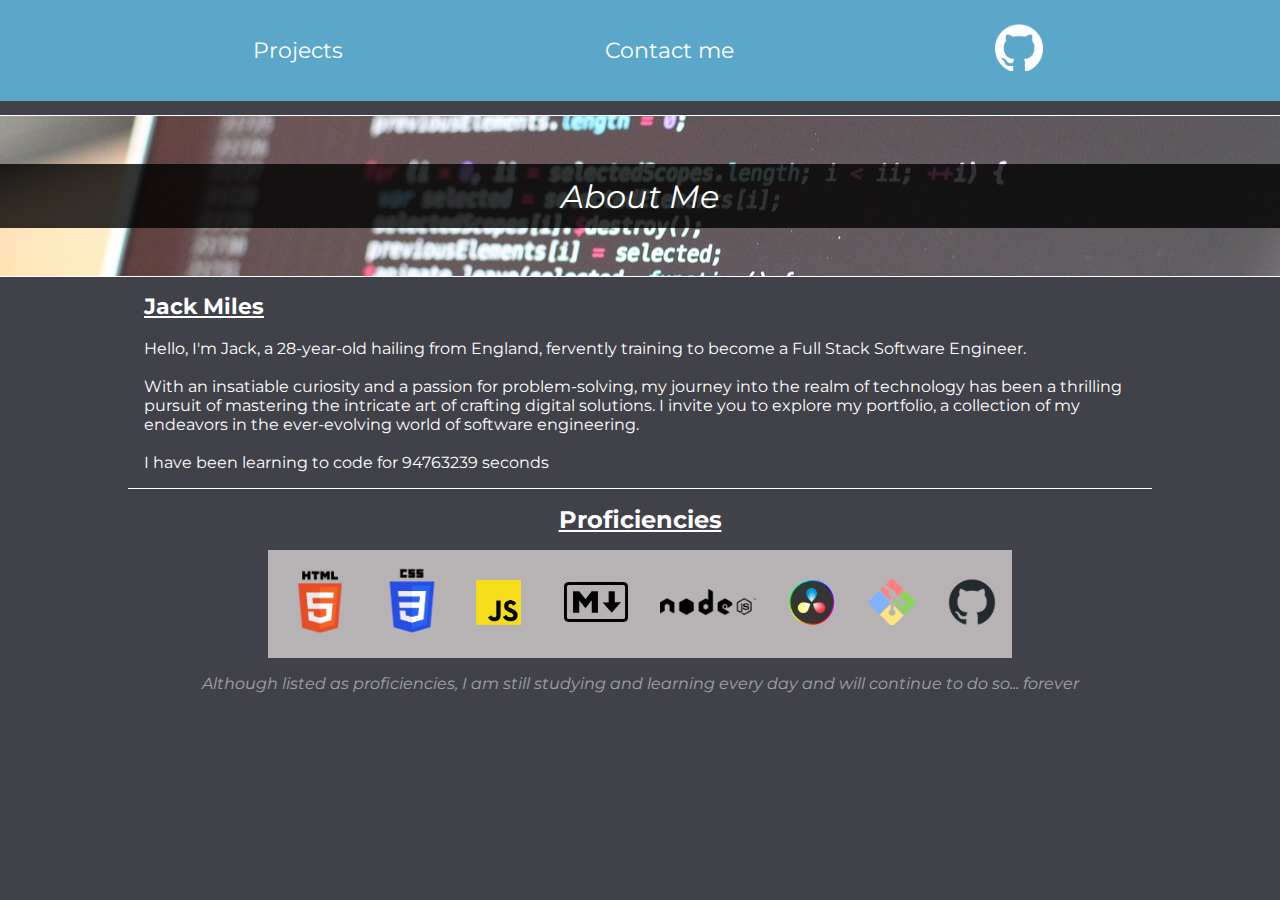
==== index.html @ ee0ea9d4 "Progressing the landing page, incorperating minor JS, 100% looks at the moment" ====
<!DOCTYPE html>
<html>
<head>
  <title>Basic Web Page</title>
  <meta name="viewport" content="width=device-width,initial-scale=1" >
  <link href="style.css" rel="stylesheet">
  <link rel="preconnect" href="https://fonts.googleapis.com">
  <link rel="preconnect" href="https://fonts.gstatic.com" crossorigin>
  <link href="https://fonts.googleapis.com/css2?family=Manrope&family=Montserrat&family=Montserrat+Alternates&family=Oswald&family=Roboto+Mono&family=Space+Mono&display=swap" rel="stylesheet">
</head>
<body>
 
  <header>
    <nav>
        <ul>
            <a href="#"><li>Projects</li></a>
            <a href="#"><li>Contact me</li></a>
            <a href="https://github.com/Jack1295"><li><img id="socials" src="./Media/Images/github-mark-white.png" alt="Github Socials Logo"></li></a>
        </ul>
    </nav>
  </header>
  

<main>
    <div class="image"><div class="overlay">About Me</div></div>
  <div class="container">
    <div class="textContainer">
        <div class="text">
            <h2>Jack Miles</h2><br>
            Hello, I'm Jack, a 28-year-old hailing from England, fervently training to become a Full Stack Software Engineer.
            <br><br> With an insatiable curiosity and a passion for problem-solving, my journey into the realm of technology has been a thrilling pursuit of mastering the intricate art of crafting digital solutions. I invite you to explore my portfolio, a collection of my endeavors in the ever-evolving world of software engineering.
            <br><br> <p>I have been learning to code for <span id="elapsedTime"></span> seconds</p>
        </div>
    </div>

    <div class="langHeader"><h2>Proficiencies</h2></div>

    <div class="languages">
        <div class="html"><img id="html" src="./Media/Images/languageLOGO/html.png" alt="html Logo"></div>
        <div class="css"><img src="./Media/Images/languageLOGO/css.png" alt="CSS logo"></div>
        <div class="js"><img id="js" src="./Media/Images/languageLOGO/js.png" alt="Javascript logo"></div>
        <div class="md"><img id="md" src="./Media/Images/languageLOGO/md.png" alt="Markdown Logo"></div>
        <div class="node"><img id="node" src="./Media/Images/languageLOGO/node JS.png" alt="Node JS logo"></div>
        <div class="davinci"><img src="./Media/Images/languageLOGO/davinci.png" alt="Davinci resolve Logo"></div>
        <div class="bash"><img src="./Media/Images/languageLOGO/git-bash.png" alt="Git bash Logo"></div>
        <div class="github"><img src="./Media/Images/languageLOGO/github-mark.png" alt="Github Logo"></div>
    </div>
    <div class="disclaimer"><p><em>Although listed as proficiencies, I am still studying and learning every day and will continue to do so... forever</em></p></div>
  </div>

  

  

  </div>
</main>
<script src="./script.js"></script>
</body>
</html>
---- style.css ----
*{
    font-size: 16px;
    margin: 0;
    padding: 0;
    font-family: Montserrat;
}

body{
    background-color: rgba(17, 18, 27, 0.8);
}

nav ul{
    display: flex;
    justify-content: space-evenly;
    position: fixed;  
    width: 100%;
    background-color: rgb(91, 167, 202);
    list-style: none;
    padding: .5rem;
    align-items: center;
}

nav ul li{
    padding: 1rem;
    margin: 0;
    font-size: 22px;
    border-radius: 100px;
    text-align: center;
    
}

nav ul li:hover{
    background-color: rgba(216, 216, 216, 0.137);
}

nav a{
    text-decoration: none;
    color: white;
}

main{
    padding-top: 7.2rem;
}

#socials{
    width: 3rem;
}


.container{
    display: flex;
    justify-content: center;
    align-items: center;
    width: 80%;
    margin: 0 auto;
    border-radius: 5px;
    flex-direction: column;
}

.image{
    display: flex;
    width: 100%;
    height: 10rem;
    background-image: url(./Media/Images/main\ div\ image.jpg);
    background-position: center;
    background-size: cover;
    align-items: center;
    border-top: white 1px solid;
    border-bottom: white 1px solid;
}

.overlay{
    background-color: rgba(0, 0, 0, 0.8);
    width: 100%;
    height: 4rem;
    color: white;
    display: flex;
    align-items: center;
    justify-content: center;
    font-size: 32px;
    font-style: italic;
    font-style: bold;
}

.textContainer{
    display: flex;
    width: 100%;
    border-bottom: white 1px solid;
    color: white;
}

.text{
    margin: 1rem;
    
}

.text h2{
    text-decoration: underline;
    font-size: 22px;
}

.languages{
    display: flex;
    align-items: center;  
    justify-content: space-evenly;
    background-color: rgba(233, 228, 228, 0.7);
    margin-top: 1rem;
}


.languages img{
    width: 3rem;
    margin: 1rem;
}

#html{
    width: 4.5rem;
}

#js{
    width: 4rem;
}

#md{
    width: 4rem;
}

#node{
    width: 6rem;
}

.langHeader{
    margin-top: 1rem;
    color: white;
    text-decoration: underline;
}

.langHeader h2{
    font-size: 24px;
}

.disclaimer{
    color: white;
    opacity: 0.5;
    margin-top: 1rem;
    text-align: center;
}
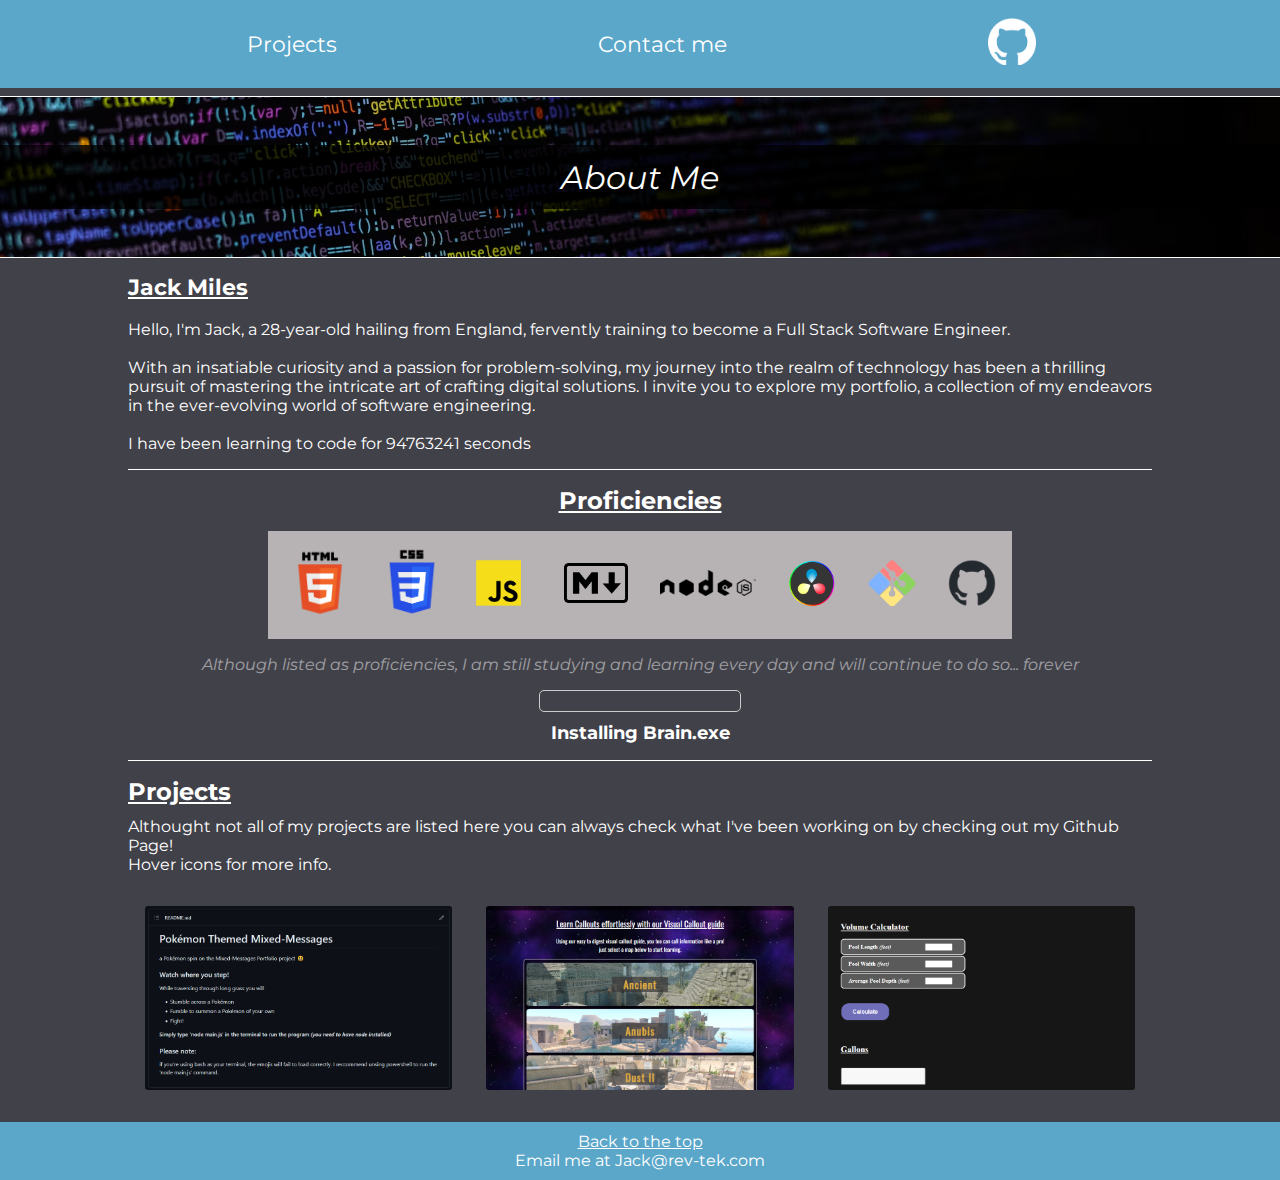
==== commit e7837f06: "Ready to publish for codecademy Portfolio Project coursework, More updates inc" ====
--- a/index.html
+++ b/index.html
@@ -13,9 +13,9 @@
   <header>
     <nav>
         <ul>
-            <a href="#"><li>Projects</li></a>
-            <a href="#"><li>Contact me</li></a>
-            <a href="https://github.com/Jack1295"><li><img id="socials" src="./Media/Images/github-mark-white.png" alt="Github Socials Logo"></li></a>
+            <a href="./index.html"><li>Projects</li></a>
+            <a href="./contact.html"><li>Contact me</li></a>
+            <a href="https://github.com/Jack1295" target="_blank"><li><img id="socials" src="./Media/Images/github-mark-white.png" alt="Github Socials Logo"></li></a>
         </ul>
     </nav>
   </header>
@@ -23,37 +23,55 @@
 
 <main>
     <div class="image"><div class="overlay">About Me</div></div>
-  <div class="container">
-    <div class="textContainer">
-        <div class="text">
-            <h2>Jack Miles</h2><br>
-            Hello, I'm Jack, a 28-year-old hailing from England, fervently training to become a Full Stack Software Engineer.
-            <br><br> With an insatiable curiosity and a passion for problem-solving, my journey into the realm of technology has been a thrilling pursuit of mastering the intricate art of crafting digital solutions. I invite you to explore my portfolio, a collection of my endeavors in the ever-evolving world of software engineering.
-            <br><br> <p>I have been learning to code for <span id="elapsedTime"></span> seconds</p>
+    <div class="container">
+        <div class="textContainer">
+            <div class="text">
+                <h2>Jack Miles</h2><br>
+                Hello, I'm Jack, a 28-year-old hailing from England, fervently training to become a Full Stack Software Engineer.
+                <br><br> With an insatiable curiosity and a passion for problem-solving, my journey into the realm of technology has been a thrilling pursuit of mastering the intricate art of crafting digital solutions. I invite you to explore my portfolio, a collection of my endeavors in the ever-evolving world of software engineering.
+                <br><br> <p>I have been learning to code for <span id="elapsedTime"></span> seconds</p>
+            </div>
         </div>
+
+        <div class="langHeader"><h2>Proficiencies</h2></div>
+
+        <div class="languages">
+            <div class="html"><img id="html" src="./Media/Images/languageLOGO/html.png" alt="html Logo"></div>
+            <div class="css"><img src="./Media/Images/languageLOGO/css.png" alt="CSS logo"></div>
+            <div class="js"><img id="js" src="./Media/Images/languageLOGO/js.png" alt="Javascript logo"></div>
+            <div class="md"><img id="md" src="./Media/Images/languageLOGO/md.png" alt="Markdown Logo"></div>
+            <div class="node"><img id="node" src="./Media/Images/languageLOGO/node JS.png" alt="Node JS logo"></div>
+            <div class="davinci"><img src="./Media/Images/languageLOGO/davinci.png" alt="Davinci resolve Logo"></div>
+            <div class="bash"><img src="./Media/Images/languageLOGO/git-bash.png" alt="Git bash Logo"></div>
+            <div class="github"><img src="./Media/Images/languageLOGO/github-mark.png" alt="Github Logo"></div>
+        </div>
+        <div class="disclaimer"><p><em>Although listed as proficiencies, I am still studying and learning every day and will continue to do so... forever</em></p></div>
+
+            <div class="loader-container">
+                <div class="loader">
+                 <div class="progress"></div>
+                </div>
+                <div class="loading-text">Installing Brain.exe</div>
+            </div>
+            <div class="projectHeader"><h2>Projects</h2><p id="projectP">Althought not all of my projects are listed here you can always check what
+                I've been working on by checking out my Github Page!<br>
+                Hover icons for more info.
+            </p></div>
+    
+            <div class="projects">
+                
+                <div id="projects" class="poke"><div class="tooltip">Pokémon Themed Random message generator</div></div>
+                <div class="barebones"><div class="tooltip">Version 1 of a site dedicated to Map knowledge in CounterStrike 2</div></div>
+                <div class="barebonesV2"><div class="tooltip">A square foot to volume calulator designed for lowestcostheatpumps.com</div></div>
+            </div>
     </div>
 
-    <div class="langHeader"><h2>Proficiencies</h2></div>
+</main>
 
-    <div class="languages">
-        <div class="html"><img id="html" src="./Media/Images/languageLOGO/html.png" alt="html Logo"></div>
-        <div class="css"><img src="./Media/Images/languageLOGO/css.png" alt="CSS logo"></div>
-        <div class="js"><img id="js" src="./Media/Images/languageLOGO/js.png" alt="Javascript logo"></div>
-        <div class="md"><img id="md" src="./Media/Images/languageLOGO/md.png" alt="Markdown Logo"></div>
-        <div class="node"><img id="node" src="./Media/Images/languageLOGO/node JS.png" alt="Node JS logo"></div>
-        <div class="davinci"><img src="./Media/Images/languageLOGO/davinci.png" alt="Davinci resolve Logo"></div>
-        <div class="bash"><img src="./Media/Images/languageLOGO/git-bash.png" alt="Git bash Logo"></div>
-        <div class="github"><img src="./Media/Images/languageLOGO/github-mark.png" alt="Github Logo"></div>
-    </div>
-    <div class="disclaimer"><p><em>Although listed as proficiencies, I am still studying and learning every day and will continue to do so... forever</em></p></div>
-  </div>
-
-  
-
-  
-
-  </div>
-</main>
+<footer>
+    <a href="#">Back to the top</a>
+    <p>Email me at Jack@rev-tek.com</p>
+</footer>
 <script src="./script.js"></script>
 </body>
 </html>
--- a/style.css
+++ b/style.css
@@ -9,6 +9,15 @@
     background-color: rgba(17, 18, 27, 0.8);
 }
 
+a{
+    text-decoration: none;
+    color: white;
+}
+
+a:hover{
+    color: gold;
+}
+
 nav ul{
     display: flex;
     justify-content: space-evenly;
@@ -16,7 +25,7 @@
     width: 100%;
     background-color: rgb(91, 167, 202);
     list-style: none;
-    padding: .5rem;
+    padding: .1rem;
     align-items: center;
 }
 
@@ -39,7 +48,7 @@
 }
 
 main{
-    padding-top: 7.2rem;
+    padding-top: 6rem;
 }
 
 #socials{
@@ -61,9 +70,10 @@
     display: flex;
     width: 100%;
     height: 10rem;
-    background-image: url(./Media/Images/main\ div\ image.jpg);
+    background-image: url(./Media/Images/figure.avif);
     background-position: center;
     background-size: cover;
+    background-repeat: no-repeat;
     align-items: center;
     border-top: white 1px solid;
     border-bottom: white 1px solid;
@@ -90,7 +100,8 @@
 }
 
 .text{
-    margin: 1rem;
+   margin-top: 1rem;
+   margin-bottom: 1rem;
     
 }
 
@@ -144,4 +155,168 @@
     opacity: 0.5;
     margin-top: 1rem;
     text-align: center;
-}+}
+
+/*loading bar*/
+
+.loader-container {
+    text-align: center;
+    margin-top: 1rem;
+    color: white;
+  }
+  
+  .loader {
+    width: 200px;
+    height: 20px;
+    border: 1px solid #ccc;
+    border-radius: 5px;
+    margin-bottom: 10px;
+    position: relative;
+  }
+  
+  .progress {
+    width: 0;
+    height: 100%;
+    background-color: #4CAF50;
+    border-radius: 5px;
+    animation: progressAnimation 3s infinite;
+  }
+  
+  .loading-text {
+    font-size: 18px;
+    font-weight: bold;
+  }
+  
+  @keyframes progressAnimation {
+    0% { width: 0; }
+    100% { width: 100%; }
+  }
+
+  /*loading bar ends*/
+
+  /*projects*/
+
+  .projectHeader{
+    border-top: white 1px solid;
+    width: 100%;
+    margin-top: 1rem;
+  }
+
+  .projectHeader h2{
+    margin-top: 1rem;
+    font-size: 24px;
+    color: white;
+    text-decoration: underline;
+    text-align: left;
+  }
+
+  .projects{
+    display: flex;
+    width: 100%;
+    height: 200px;
+    
+    justify-content:space-around;
+    margin-top: 1rem;
+    margin-bottom: 2rem;
+  }
+
+  #projectP{
+    text-align: left;
+    color: white;
+    margin-top: 0.7rem;
+  }
+
+  .poke{
+    width: 30%;
+    margin-top: 1rem;
+    background-image: url(./Media/Images/Poke.png);
+    background-size: cover;
+    background-repeat: no-repeat;
+    border-radius: 3px;
+  }
+
+  .poke:hover{
+    border: rgba(226, 226, 226, 0.7) 2px solid;
+  }
+
+  .barebones{
+    width: 30%;
+    margin-top: 1rem;
+    background-image: url(./Media/Images/barebones.png);
+    background-size: cover;
+    background-repeat: no-repeat;
+    background-position: center;
+    border-radius: 3px;
+  }
+
+  .barebones:hover{
+    border: rgba(226, 226, 226, 0.7) 2px solid;
+  }
+
+  .barebonesV2{
+    width: 30%;
+    margin-top: 1rem;
+    background-image: url(./Media/Images/barebonesV2.png);
+    background-size: cover;
+    background-repeat: no-repeat;
+    border-radius: 3px;
+  }
+
+  .barebonesV2:hover{
+    border: rgba(226, 226, 226, 0.7) 2px solid;
+  }
+
+  /*tooltip*/
+
+  /* Tooltip Styles */
+.tooltip {
+    display: none;
+    position: absolute;
+    background-color: #333;
+    color: white;
+    padding: 8px;
+    border-radius: 4px;
+    z-index: 1;
+    font-size: 12px;
+  }
+  
+  .poke {
+    position: relative;
+    display: inline-block;
+  }
+  
+  .poke:hover .tooltip {
+    display: block;
+  }
+
+  .barebones {
+    position: relative;
+    display: inline-block;
+  }
+  
+  .barebones:hover .tooltip {
+    display: block;
+  }
+
+  .barebonesV2 {
+    position: relative;
+    display: inline-block;
+  }
+  
+  .barebonesV2:hover .tooltip {
+    display: block;
+  }
+
+  footer{
+    display: flex;
+    background-color:rgb(91, 167, 202) ;
+    align-items: center;
+    flex-direction: column;
+    color: white;
+    padding: 10px;
+    top: 200px;
+  }
+
+  footer a{
+    text-decoration: underline;
+  }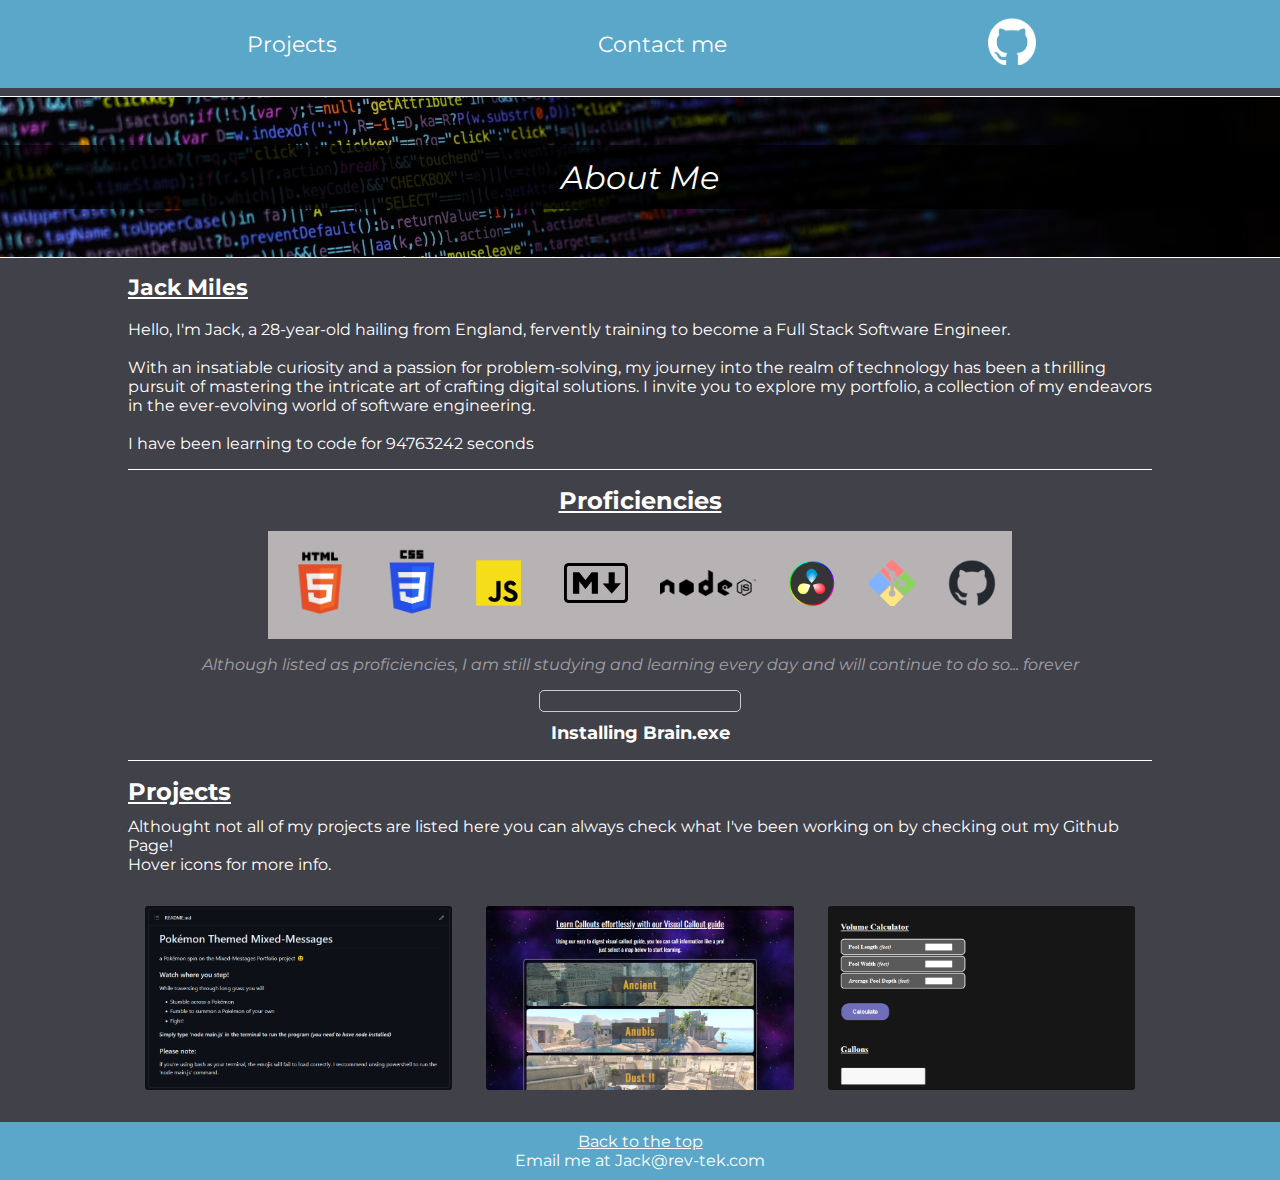
==== commit ddb8ad1c: "renamed web page tab title" ====
--- a/index.html
+++ b/index.html
@@ -1,7 +1,7 @@
 <!DOCTYPE html>
 <html>
 <head>
-  <title>Basic Web Page</title>
+  <title>Jack's Portfolio</title>
   <meta name="viewport" content="width=device-width,initial-scale=1" >
   <link href="style.css" rel="stylesheet">
   <link rel="preconnect" href="https://fonts.googleapis.com">
--- a/style.css
+++ b/style.css
@@ -314,9 +314,38 @@
     flex-direction: column;
     color: white;
     padding: 10px;
-    top: 200px;
   }
 
   footer a{
     text-decoration: underline;
+  }
+
+ /* For screens smaller than or equal to 600px wide */
+@media only screen and (max-width: 600px) {
+   .poke{
+    width: 100%;
+   }
+
+   .barebones{
+    width: 100%;
+    background-position: top;
+   }
+
+   .barebonesV2{
+    width: 100%;
+    background-position: top;
+   }
+
+   .projects{
+    height: 20rem;
+    flex-wrap: wrap;
+   }
+
+   .languages{
+    flex-wrap: wrap;
+   }
+
+   nav ul li{
+    font-size: 18px;
+   }
   }